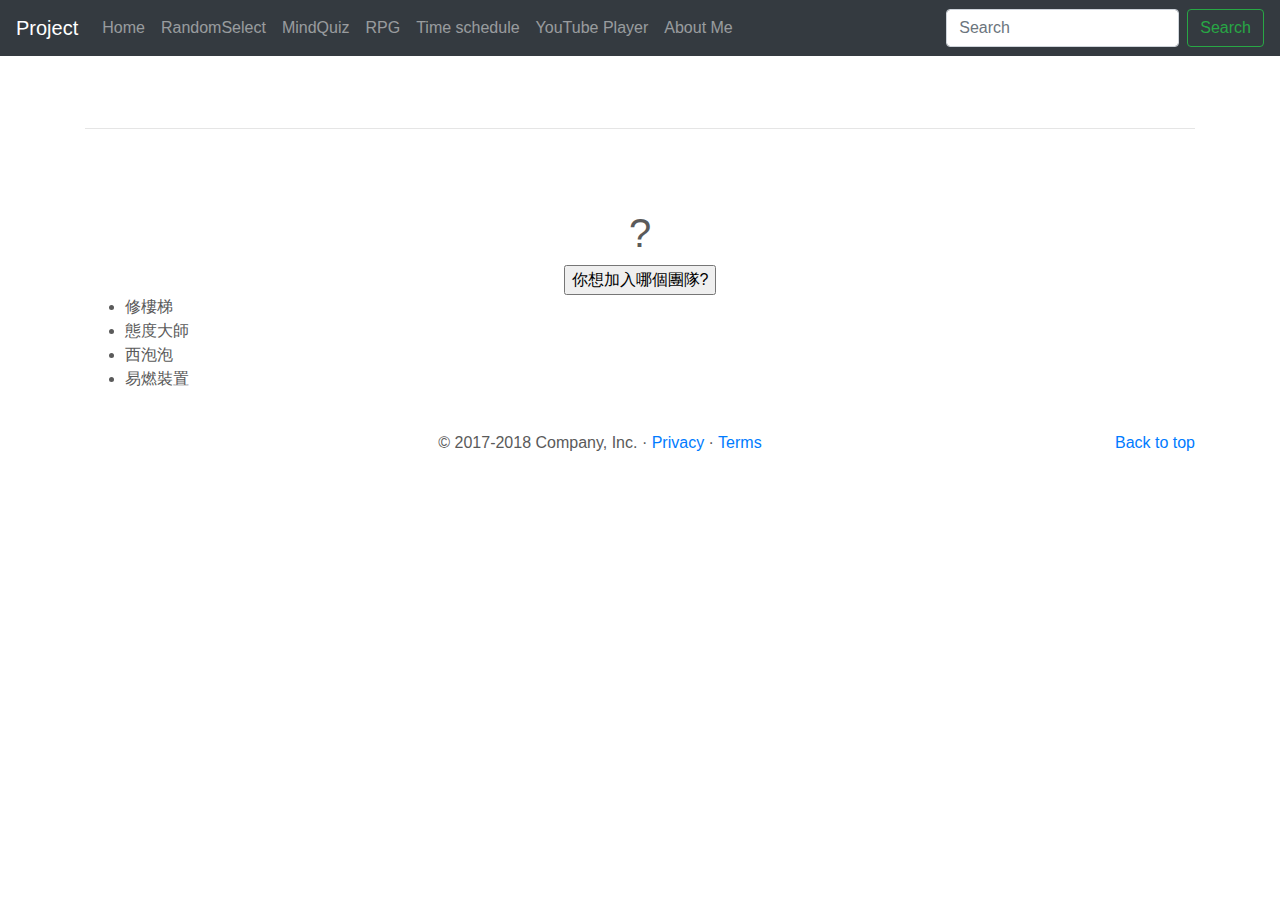
==== RandomSelect.html @ 96d1b77a "add" ====
<!doctype html>
<html lang="en">
  <head>
    <meta charset="utf-8">
    <meta name="viewport" content="width=device-width, initial-scale=1, shrink-to-fit=no">
    <meta name="description" content="">
    <meta name="author" content="">
    <link rel="icon" href="favicon.ico">

    <title>Carousel Template for Bootstrap</title>

    <!-- Bootstrap core CSS -->
    <link href="dist/css/bootstrap.min.css" rel="stylesheet">
    <link rel="stylesheet" href="RandomSelect/style.css">

    <!-- Custom styles for this template -->
    <link href="carousel.css" rel="stylesheet">
  </head>
  <body>

    <header>
      <nav class="navbar navbar-expand-md navbar-dark fixed-top bg-dark">
        <a class="navbar-brand" href="#">Project</a>
        <button class="navbar-toggler" type="button" data-toggle="collapse" data-target="#navbarCollapse" aria-controls="navbarCollapse" aria-expanded="false" aria-label="Toggle navigation">
          <span class="navbar-toggler-icon"></span>
        </button>
        <div class="collapse navbar-collapse" id="navbarCollapse">
          <ul class="navbar-nav mr-auto">
            <li class="nav-item ">
              <a class="nav-link" href="index.html">Home </a>
            </li>
             <li class="nav-item">
              <a class="nav-link" href="#">RandomSelect<span class="sr-only">(current)</span></a>
            </li>
              <li class="nav-item">
              <a class="nav-link" href="MindQuiz.html">MindQuiz</a>
            </li>
              <li class="nav-item">
              <a class="nav-link" href="RPG.html">RPG</a>
            </li>
              <li class="nav-item">
              <a class="nav-link" href="time.html">Time schedule</a>
            </li>
              <li class="nav-item">
              <a class="nav-link" href="Youtube.html">YouTube Player</a>
            </li>
            <li class="nav-item">
              <a class="nav-link" href="Me.html">About Me</a>
            </li>
          </ul>
          <form class="form-inline mt-2 mt-md-0">
            <input class="form-control mr-sm-2" type="text" placeholder="Search" aria-label="Search">
            <button class="btn btn-outline-success my-2 my-sm-0" type="submit">Search</button>
          </form>
        </div>
      </nav>
    </header>

    <main role="main">
      <div class="container marketing">
        <hr class="featurette-divider">
          <h1>?</h1>
          <input type="button" value="你想加入哪個團隊?">
          <ul id="choices">
              <li>修樓梯</li>
              <li>態度大師</li>
              <li>西泡泡</li>
              <li>易燃裝置</li>
              
          </ul>
           <img id="Img">

       <!-- <hr class="featurette-divider">-->

        <!-- /END THE FEATURETTES -->

      </div><!-- /.container -->


      <!-- FOOTER -->
      <footer class="container">
        <p class="float-right"><a href="#">Back to top</a></p>
        <p>&copy; 2017-2018 Company, Inc. &middot; <a href="#">Privacy</a> &middot; <a href="#">Terms</a></p>
      </footer>
    </main>

    <!-- Bootstrap core JavaScript
    ================================================== -->
    <!-- Placed at the end of the document so the pages load faster -->
    <script src="https://code.jquery.com/jquery-3.3.1.slim.min.js" integrity="sha384-q8i/X+965DzO0rT7abK41JStQIAqVgRVzpbzo5smXKp4YfRvH+8abtTE1Pi6jizo" crossorigin="anonymous"></script>
    <script>window.jQuery || document.write('<script src="assets/js/vendor/jquery-slim.min.js"><\/script>')</script>
    <script src="assets/js/vendor/popper.min.js"></script>
    <script src="dist/js/bootstrap.min.js"></script>
    <!-- Just to make our placeholder images work. Don't actually copy the next line! -->
    <script src="RandomSelect/main.js"></script>
    <script src="assets/js/vendor/holder.min.js"></script>
  </body>
</html>
---- RandomSelect/style.css ----
body{
    text-align: center;
}

li{
    text-align: left;
}
---- carousel.css ----
/* GLOBAL STYLES
-------------------------------------------------- */
/* Padding below the footer and lighter body text */

body {
  padding-top: 3rem;
  padding-bottom: 3rem;
  color: #5a5a5a;
}


/* CUSTOMIZE THE CAROUSEL
-------------------------------------------------- */

/* Carousel base class */
.carousel {
  margin-bottom: 4rem;
}
/* Since positioning the image, we need to help out the caption */
.carousel-caption {
  bottom: 3rem;
  z-index: 10;
}

/* Declare heights because of positioning of img element */
.carousel-item {
  height: 32rem;
  background-color: #777;
}
.carousel-item > img {
  position: absolute;
  top: 0;
  left: 0;
  min-width: 100%;
  height: 32rem;
}


/* MARKETING CONTENT
-------------------------------------------------- */

/* Center align the text within the three columns below the carousel */
.marketing .col-lg-4 {
  margin-bottom: 1.5rem;
  text-align: center;
}
.marketing h2 {
  font-weight: 400;
}
.marketing .col-lg-4 p {
  margin-right: .75rem;
  margin-left: .75rem;
}


/* Featurettes
------------------------- */

.featurette-divider {
  margin: 5rem 0; /* Space out the Bootstrap <hr> more */
}

/* Thin out the marketing headings */
.featurette-heading {
  font-weight: 300;
  line-height: 1;
  letter-spacing: -.05rem;
}


/* RESPONSIVE CSS
-------------------------------------------------- */

@media (min-width: 40em) {
  /* Bump up size of carousel content */
  .carousel-caption p {
    margin-bottom: 1.25rem;
    font-size: 1.25rem;
    line-height: 1.4;
  }

  .featurette-heading {
    font-size: 50px;
  }
}

@media (min-width: 62em) {
  .featurette-heading {
    margin-top: 7rem;
  }
}
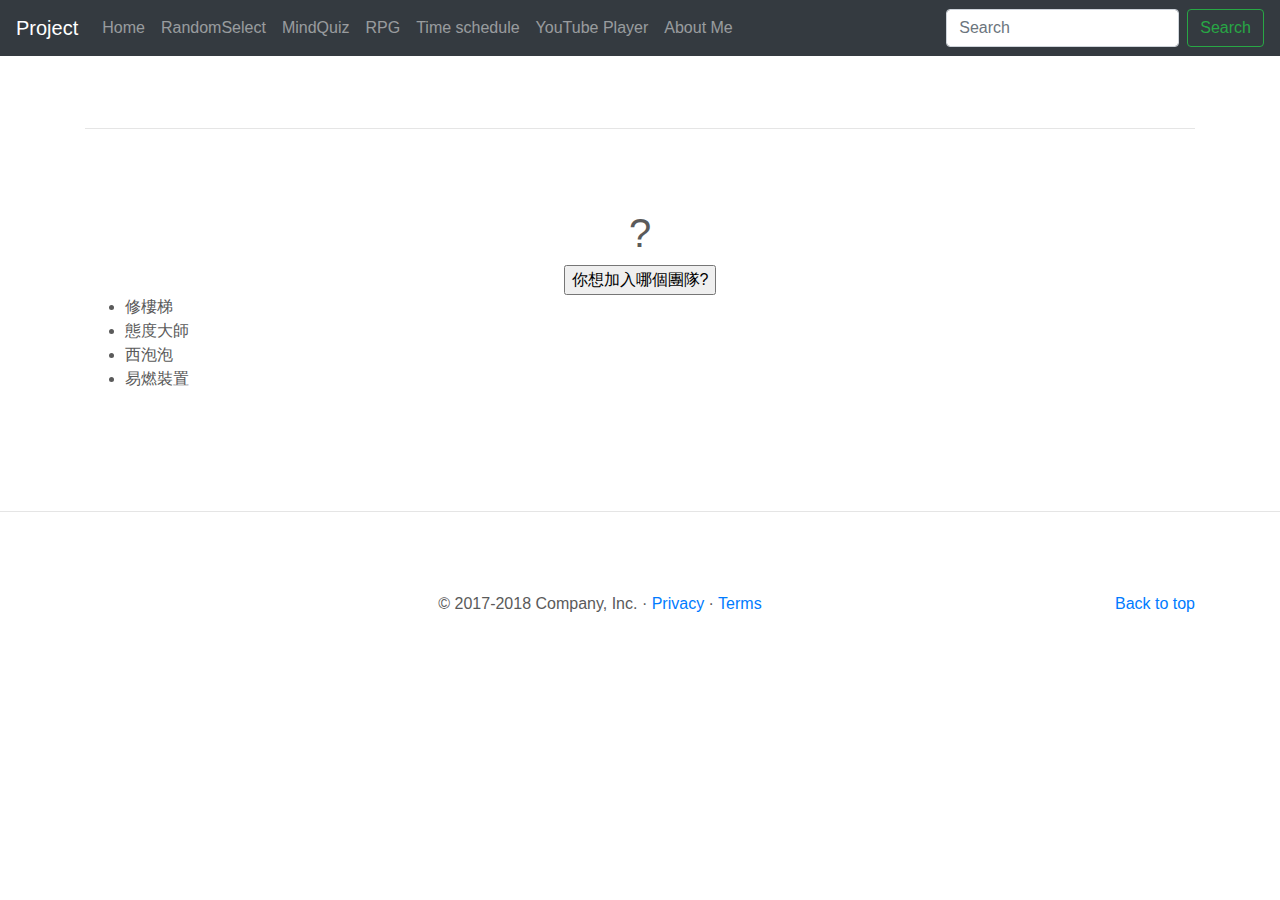
==== commit 617a4f74: "Update RandomSelect.html" ====
--- a/RandomSelect.html
+++ b/RandomSelect.html
@@ -75,7 +75,7 @@
         <!-- /END THE FEATURETTES -->
 
       </div><!-- /.container -->
-
+      <hr class="featurette-divider">
 
       <!-- FOOTER -->
       <footer class="container">
